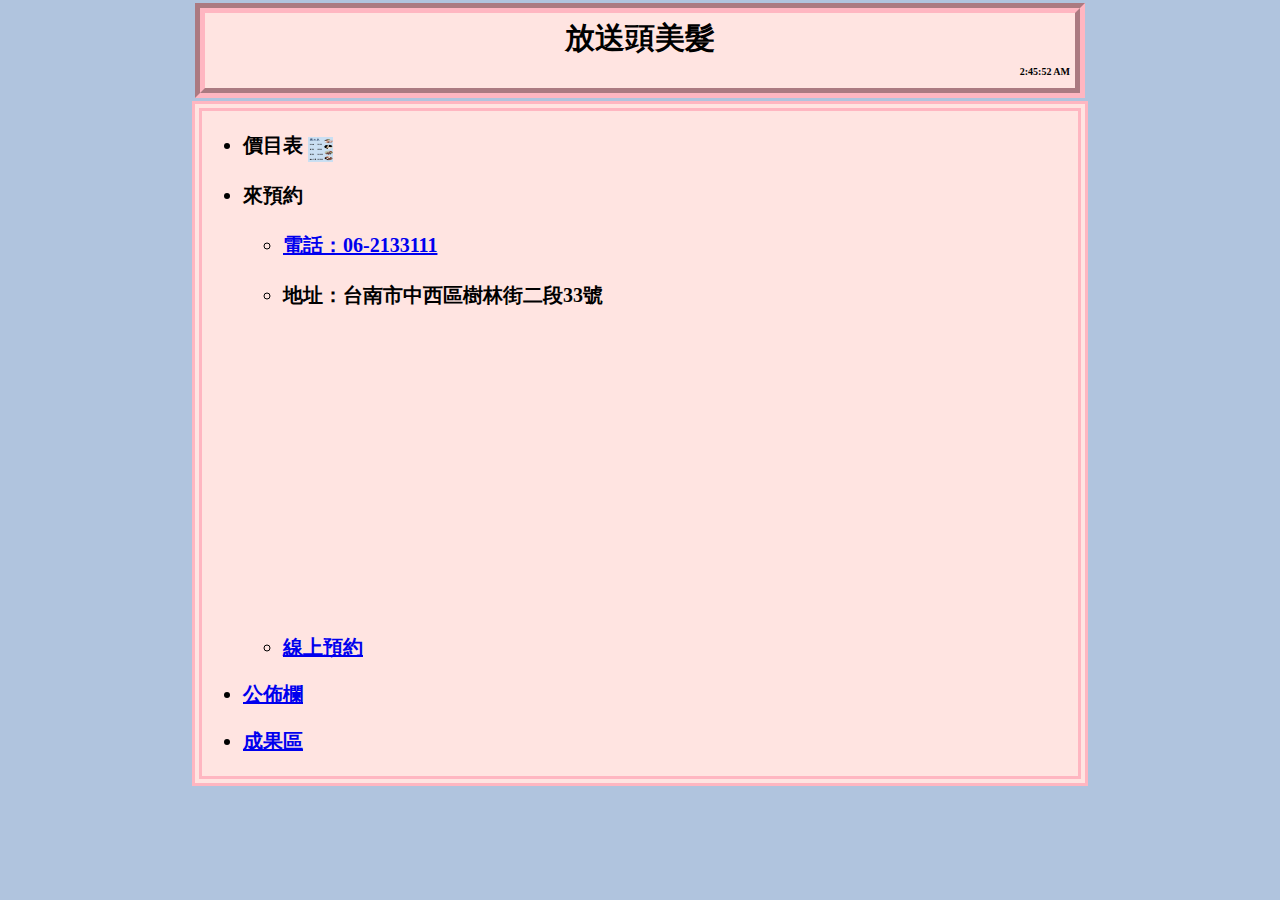
==== index.htm @ cbe70a3f "Update index.htm" ====
﻿<!DOCTYPE html PUBLIC "-//W3C//DTD XHTML 1.0 Transitional//EN" "http://www.w3.org/TR/xhtml1/DTD/xhtml1-transitional.dtd">
<html xmlns="http://www.w3.org/1999/xhtml" >
<head>
    <title>GongWen hòng-sàng-thâu</title>
    <link rel="stylesheet" type="text/css" href="..\index.css">
    <style>
      fieldset {background: #fc0}  
      table {border:5px black solid;
             border-radius:10px;}
      </style>
</head>
<body>    
     
       <div class="title"><strong>放送頭美髮</strong>

        <h1 id="mytime"  style="text-align:right; font-size:10px;"></h1> 
        <script>
          showTime();  // 呼叫 showTime() 函式
          
          function showTime() {
            var d = new Date();  // 取得日期物件
            document.getElementById("mytime").innerHTML= 
                    d.toLocaleTimeString();   // 將目前時間轉成字串後輸出
            setTimeout(showTime, 1000); // 1 秒後執行 showTime()
          }
       </script>
       </div>
    
     <div class="menu"><strong>
          <ul>
           <div>
             <li>
                 價目表 &nbsp; <img src="..\menu.jpg" class="pic">
             </li>
           </div>
           <br>
           <div>
             <li class="menu_item">
                 來預約
             </li>
             <br>
                <ul>
                  <li>
                    <p2><a href="tel:+886-6-2133111">電話：06-2133111</a></p2>
                  </li></br>
                  <li>
                    地址：台南市中西區樹林街二段33號<br>
                    <iframe src="https://www.google.com/maps/embed?pb=!1m18!1m12!1m3!1d3673.0790940522816!2d120.20561121301918!3d22.984118823536157!2m3!1f0!2f0!3f0!3m2!1i1024!2i768!4f13.1!3m3!1m2!1s0x346e768128d07bab%3A0xe5824a37b1ccb6e4!2z5ZyL56uL6Ie65Y2X5aSn5a24!5e0!3m2!1szh-TW!2stw!4v1640115348963!5m2!1szh-TW!2stw"
                     width="400" height="300" style="border:5px;" allowfullscreen="" loading="lazy"></iframe> 
                  </li>
                  <li>
                    <p><a href="..\OrderPage.htm" id="A1" target="_blank">線上預約</a></p>
                  </li>
                </ul>
           </div>
           
           <div>
             <li class="menu_item">
                 <p><a href="..\Board.htm" id="board" target="_blank">公佈欄</a></p>
             </li>
             <li class="menu_item">
                 <p><a href="..\Album.htm" id="exhibit" target="_blank">成果區</a></p>
             </li>
           </div>
         </ul>
     </strong></div>
</body>
</html>
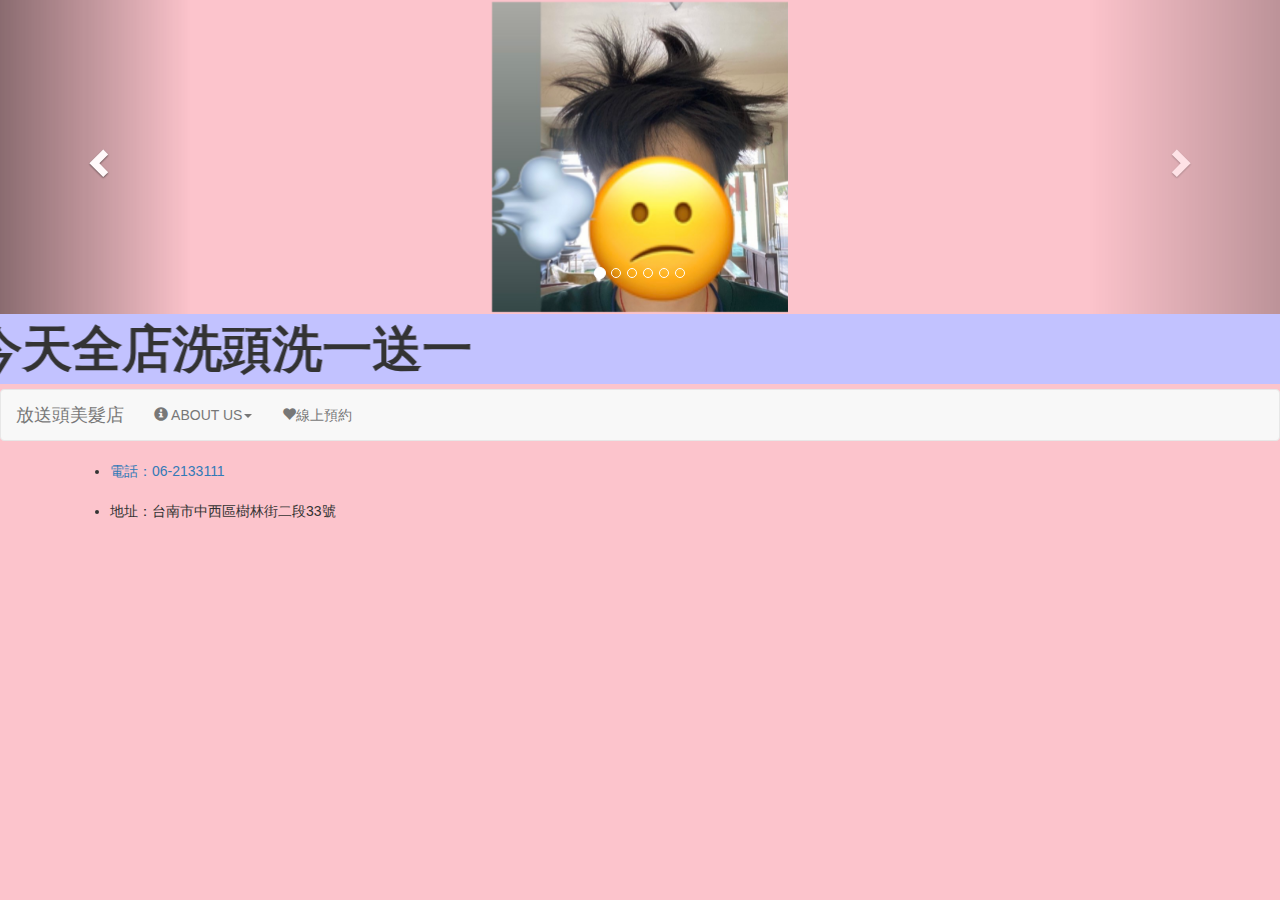
==== commit c4d24373: "Update index.htm" ====
--- a/index.htm
+++ b/index.htm
@@ -1,68 +1,119 @@
-﻿<!DOCTYPE html PUBLIC "-//W3C//DTD XHTML 1.0 Transitional//EN" "http://www.w3.org/TR/xhtml1/DTD/xhtml1-transitional.dtd">
-<html xmlns="http://www.w3.org/1999/xhtml" >
+<!doctype html>
+<html>
 <head>
+    <meta charset="utf-8">
+    <meta http-equiv="X-UA-Compatible" content="IE=edge">
+    <meta name="viewport" content="width=device-width, initial-scale=1.0">
     <title>GongWen hòng-sàng-thâu</title>
-    <link rel="stylesheet" type="text/css" href="..\index.css">
+	  <link href="http://maxcdn.bootstrapcdn.com/bootstrap/3.3.4/css/bootstrap.min.css" rel="stylesheet">
+    <script src="http://code.jquery.com/jquery-2.1.4.min.js"></script>
+    <script src="http://maxcdn.bootstrapcdn.com/bootstrap/3.3.4/js/bootstrap.min.js"></script>
     <style>
-      fieldset {background: #fc0}  
-      table {border:5px black solid;
-             border-radius:10px;}
-      </style>
+      img{width:300px;
+            height:100px;
+            align:center;
+            margin:auto;; 
+            padding:2px;
+            }
+      body{background-color: rgb(252, 196, 204);}
+      p:hover {border:3px dashed white; width:80px;background-color:#c798c7}  
+      p2:hover {border:3px dashed white; width:180px;background-color:#d8bfd8} 
+    </style>
 </head>
-<body>    
-     
-       <div class="title"><strong>放送頭美髮</strong>
 
-        <h1 id="mytime"  style="text-align:right; font-size:10px;"></h1> 
-        <script>
-          showTime();  // 呼叫 showTime() 函式
-          
-          function showTime() {
-            var d = new Date();  // 取得日期物件
-            document.getElementById("mytime").innerHTML= 
-                    d.toLocaleTimeString();   // 將目前時間轉成字串後輸出
-            setTimeout(showTime, 1000); // 1 秒後執行 showTime()
-          }
-       </script>
-       </div>
-    
-     <div class="menu"><strong>
-          <ul>
-           <div>
-             <li>
-                 價目表 &nbsp; <img src="..\menu.jpg" class="pic">
-             </li>
-           </div>
-           <br>
-           <div>
-             <li class="menu_item">
-                 來預約
-             </li>
-             <br>
-                <ul>
-                  <li>
-                    <p2><a href="tel:+886-6-2133111">電話：06-2133111</a></p2>
-                  </li></br>
-                  <li>
-                    地址：台南市中西區樹林街二段33號<br>
-                    <iframe src="https://www.google.com/maps/embed?pb=!1m18!1m12!1m3!1d3673.0790940522816!2d120.20561121301918!3d22.984118823536157!2m3!1f0!2f0!3f0!3m2!1i1024!2i768!4f13.1!3m3!1m2!1s0x346e768128d07bab%3A0xe5824a37b1ccb6e4!2z5ZyL56uL6Ie65Y2X5aSn5a24!5e0!3m2!1szh-TW!2stw!4v1640115348963!5m2!1szh-TW!2stw"
-                     width="400" height="300" style="border:5px;" allowfullscreen="" loading="lazy"></iframe> 
-                  </li>
-                  <li>
-                    <p><a href="..\OrderPage.htm" id="A1" target="_blank">線上預約</a></p>
-                  </li>
-                </ul>
-           </div>
-           
-           <div>
-             <li class="menu_item">
-                 <p><a href="..\Board.htm" id="board" target="_blank">公佈欄</a></p>
-             </li>
-             <li class="menu_item">
-                 <p><a href="..\Album.htm" id="exhibit" target="_blank">成果區</a></p>
-             </li>
-           </div>
-         </ul>
-     </strong></div>
+<body>
+<!-- 相片輪播元件 -->
+<div id="photoCarousel" class="carousel slide vertical" data-ride="carousel">
+  <!-- Indicators 瀏覽控制 --> 
+  <ol class="carousel-indicators" style="margin-top:50px">
+    <li data-target="#photoCarousel" data-slide-to="0" class="active"></li>
+    <li data-target="#photoCarousel" data-slide-to="1"></li>
+    <li data-target="#photoCarousel" data-slide-to="2"></li>
+    <li data-target="#photoCarousel" data-slide-to="3"></li>
+    <li data-target="#photoCarousel" data-slide-to="4"></li>
+    <li data-target="#photoCarousel" data-slide-to="5"></li>
+  </ol>
+  
+  <!-- 建立相片清單 -->
+  <div class="carousel-inner">
+    <div class="item active">
+      <img src="./1.jpg">
+    </div>
+    <div class="item">
+      <img src="./2.jpg">
+    </div>
+    <div class="item">
+      <img src="./3.jpg">
+    </div>
+    <div class="item">
+      <img src="./4.jpg">
+    </div>
+    <div class="item">
+      <img src="./5.jpg">
+    </div>
+  </div>
+  <!-- 上一張/下一張控制 --> 
+  <a class="left carousel-control" href="#photoCarousel" data-slide="prev">
+  <span class="glyphicon glyphicon-chevron-left"></span></a>
+  <a class="right carousel-control" href="#photoCarousel" data-slide="next">
+  <span class="glyphicon glyphicon-chevron-right"></span></a>
+</div>
+
+<div>
+  <marquee
+  style="font-size:50px;text-align: center;"
+  direction="right" bgcolor="#C2C2FF" onMouseOver="this.stop()" 
+  onMouseOut="this.start()" width="auto" height="70px"  scrollamount="10">
+  <b>
+  今天全店洗頭洗一送一
+  </b>
+</marquee>
+</div>
+
+<!-- 巡覽列, navbar-default 表示白底黑字樣式 -->
+<nav class="navbar navbar-default"  >
+  <!-- 選單表頭區塊 -->
+  <div class="navbar-header">
+    <span href="#" class="navbar-brand">放送頭美髮店</span>
+    <!-- 按鈕 -->
+    <button type="button" class="navbar-toggle" 
+            data-toggle="collapse" data-target="#mynav">
+        <span class="icon-bar"></span>
+        <span class="icon-bar"></span>
+        <span class="icon-bar"></span>
+    </button>
+  </div>
+  
+  <!-- 選單 -->
+  <div id="mynav" class="navbar-collapse collapse">
+    <ul class="navbar-nav nav">
+      
+      <li><a href="#" class="dropdown-toggle" data-toggle="dropdown">  <!-- 選單項目 4：下拉子選單 -->
+           <span class="glyphicon glyphicon-info-sign"></span> ABOUT US<b class="caret"></b></a>
+           <ul class="dropdown-menu">      
+           <li><a href="./Album.htm"><!-- 選單項目 2 --><span class="glyphicon glyphicon-home"></span>成果區</a></li>
+           <li><a href="./Board.htm"><!-- 選單項目 3 --><span class="glyphicon glyphicon-picture"></span>公佈欄</a></li>
+           <li class="divider"></li>    <!-- 分隔線 -->
+           </ul>
+      </li>    
+      <li><a href="./OrderPage.htm"><!-- 選單項目 1 --><span class="glyphicon glyphicon-heart"></span>線上預約</a></li>
+    </ul>
+  </div>
+</nav>
+
+<div class="container">
+  <ul>
+    <li>
+      <p2><a href="tel:+886-6-2133111">電話：06-2133111</a></p2>
+    </li></br>
+    <li>
+      地址：台南市中西區樹林街二段33號<br>
+      <iframe src="https://www.google.com/maps/embed?pb=!1m18!1m12!1m3!1d3673.0790940522816!2d120.20561121301918!3d22.984118823536157!2m3!1f0!2f0!3f0!3m2!1i1024!2i768!4f13.1!3m3!1m2!1s0x346e768128d07bab%3A0xe5824a37b1ccb6e4!2z5ZyL56uL6Ie65Y2X5aSn5a24!5e0!3m2!1szh-TW!2stw!4v1640115348963!5m2!1szh-TW!2stw"
+       width="400" height="300" style="border:5px;" allowfullscreen="" loading="lazy"></iframe> 
+    </li>
+  </ul>
+</div>
+  
 </body>
+
 </html>
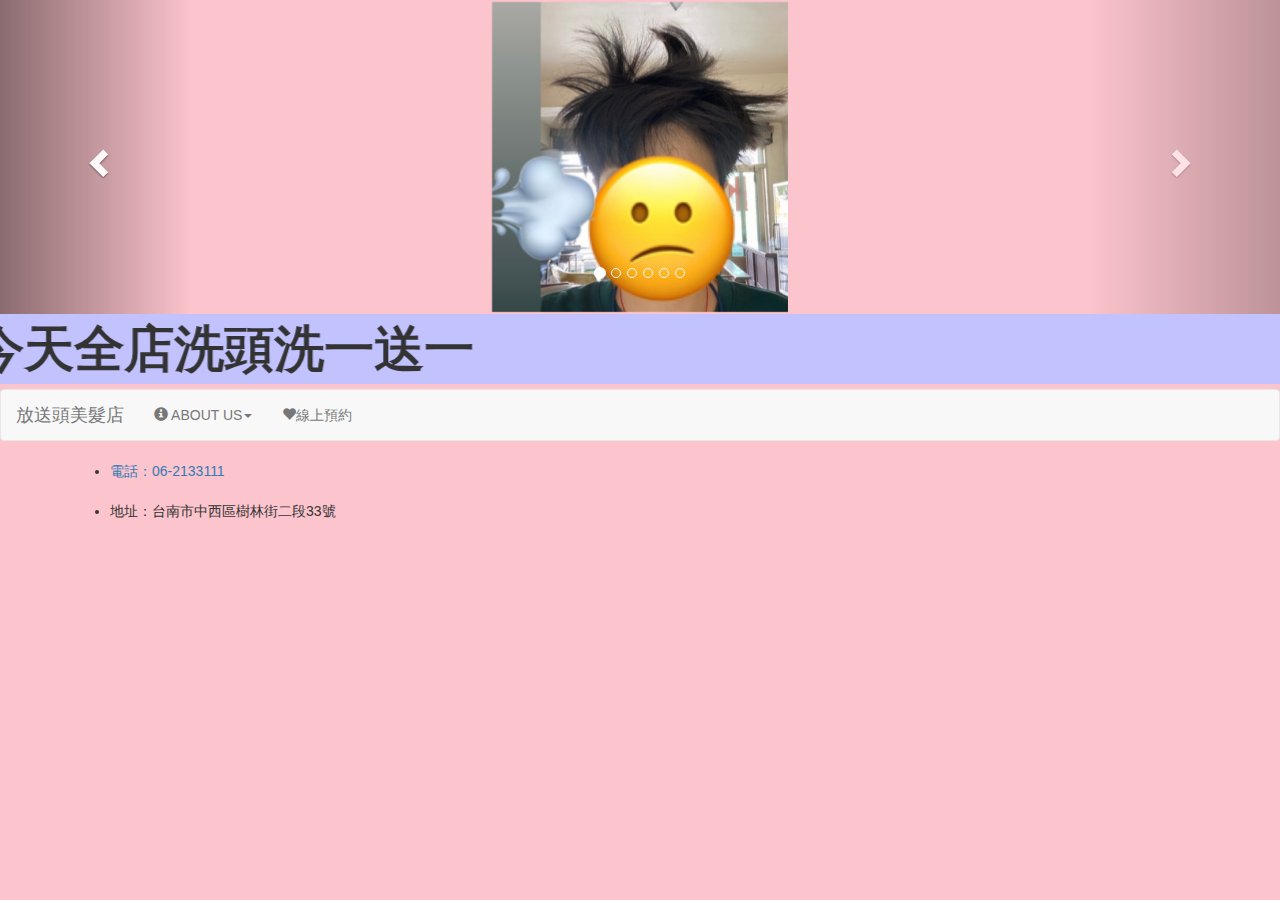
==== commit e602f11a: "Update index.htm" ====
--- a/index.htm
+++ b/index.htm
@@ -6,12 +6,11 @@
     <meta name="viewport" content="width=device-width, initial-scale=1.0">
     <title>GongWen hòng-sàng-thâu</title>
 	  <link href="http://maxcdn.bootstrapcdn.com/bootstrap/3.3.4/css/bootstrap.min.css" rel="stylesheet">
-    <script src="http://code.jquery.com/jquery-2.1.4.min.js"></script>
+    <script src="http://code.jquery.com/jquery-3.6.0.min.js"></script>
     <script src="http://maxcdn.bootstrapcdn.com/bootstrap/3.3.4/js/bootstrap.min.js"></script>
     <style>
       img{width:300px;
             height:100px;
-            align:center;
             margin:auto;; 
             padding:2px;
             }
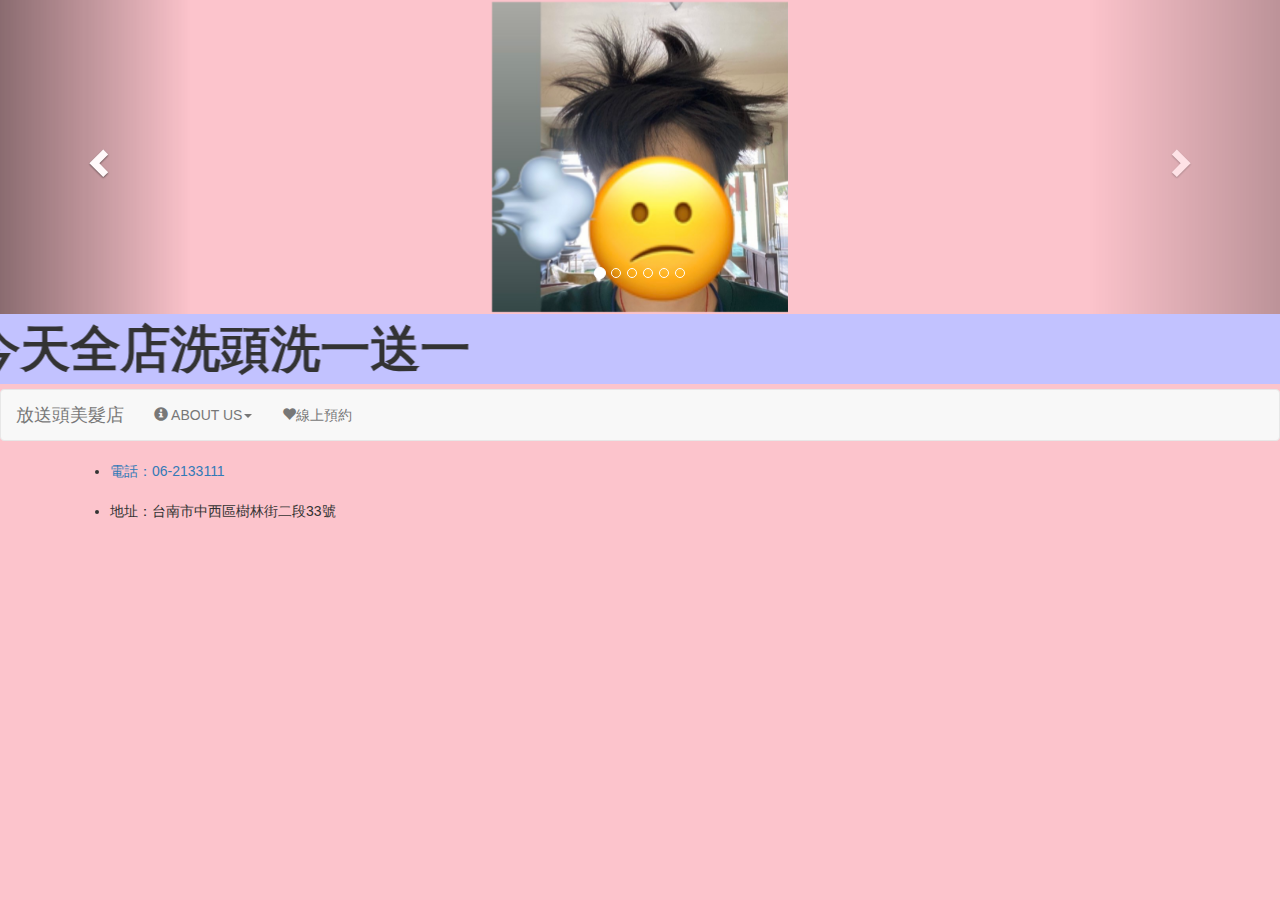
==== commit f8ad7969: "Update index.htm" ====
--- a/index.htm
+++ b/index.htm
@@ -5,9 +5,9 @@
     <meta http-equiv="X-UA-Compatible" content="IE=edge">
     <meta name="viewport" content="width=device-width, initial-scale=1.0">
     <title>GongWen hòng-sàng-thâu</title>
-	  <link href="http://maxcdn.bootstrapcdn.com/bootstrap/3.3.4/css/bootstrap.min.css" rel="stylesheet">
-    <script src="http://code.jquery.com/jquery-3.6.0.min.js"></script>
-    <script src="http://maxcdn.bootstrapcdn.com/bootstrap/3.3.4/js/bootstrap.min.js"></script>
+	  <link href="https://maxcdn.bootstrapcdn.com/bootstrap/3.3.4/css/bootstrap.min.css" rel="stylesheet">
+    <script src="https://code.jquery.com/jquery-3.6.0.min.js"></script>
+    <script src="https://maxcdn.bootstrapcdn.com/bootstrap/3.3.4/js/bootstrap.min.js"></script>
     <style>
       img{width:300px;
             height:100px;
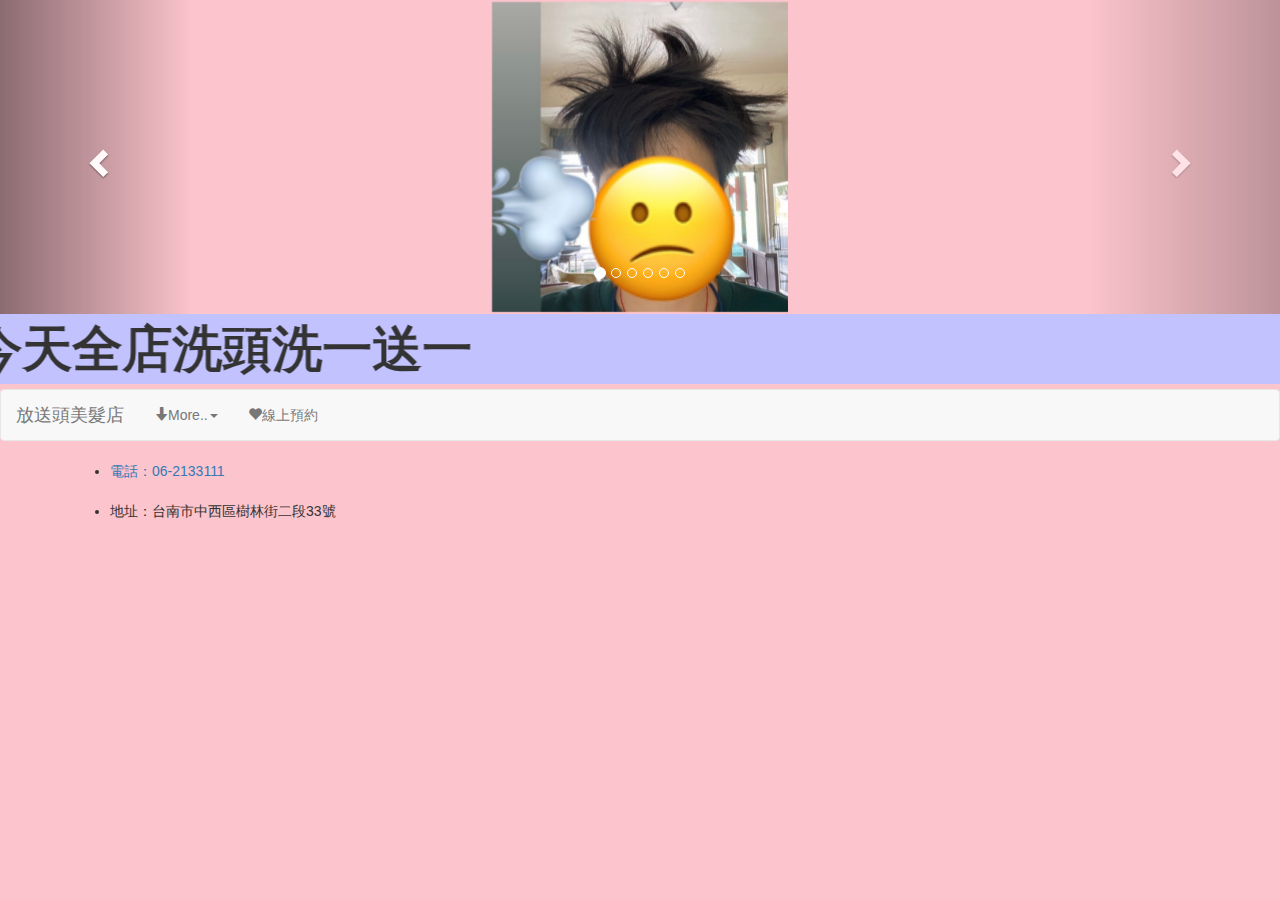
==== commit f4e3e302: "Update index.htm" ====
--- a/index.htm
+++ b/index.htm
@@ -88,7 +88,7 @@
     <ul class="navbar-nav nav">
       
       <li><a href="#" class="dropdown-toggle" data-toggle="dropdown">  <!-- 選單項目 4：下拉子選單 -->
-           <span class="glyphicon glyphicon-info-sign"></span> ABOUT US<b class="caret"></b></a>
+           <span class="glyphicon glyphicon-arrow-down"></span>More..<b class="caret"></b></a>
            <ul class="dropdown-menu">      
            <li><a href="./Album.htm"><!-- 選單項目 2 --><span class="glyphicon glyphicon-home"></span>成果區</a></li>
            <li><a href="./Board.htm"><!-- 選單項目 3 --><span class="glyphicon glyphicon-picture"></span>公佈欄</a></li>
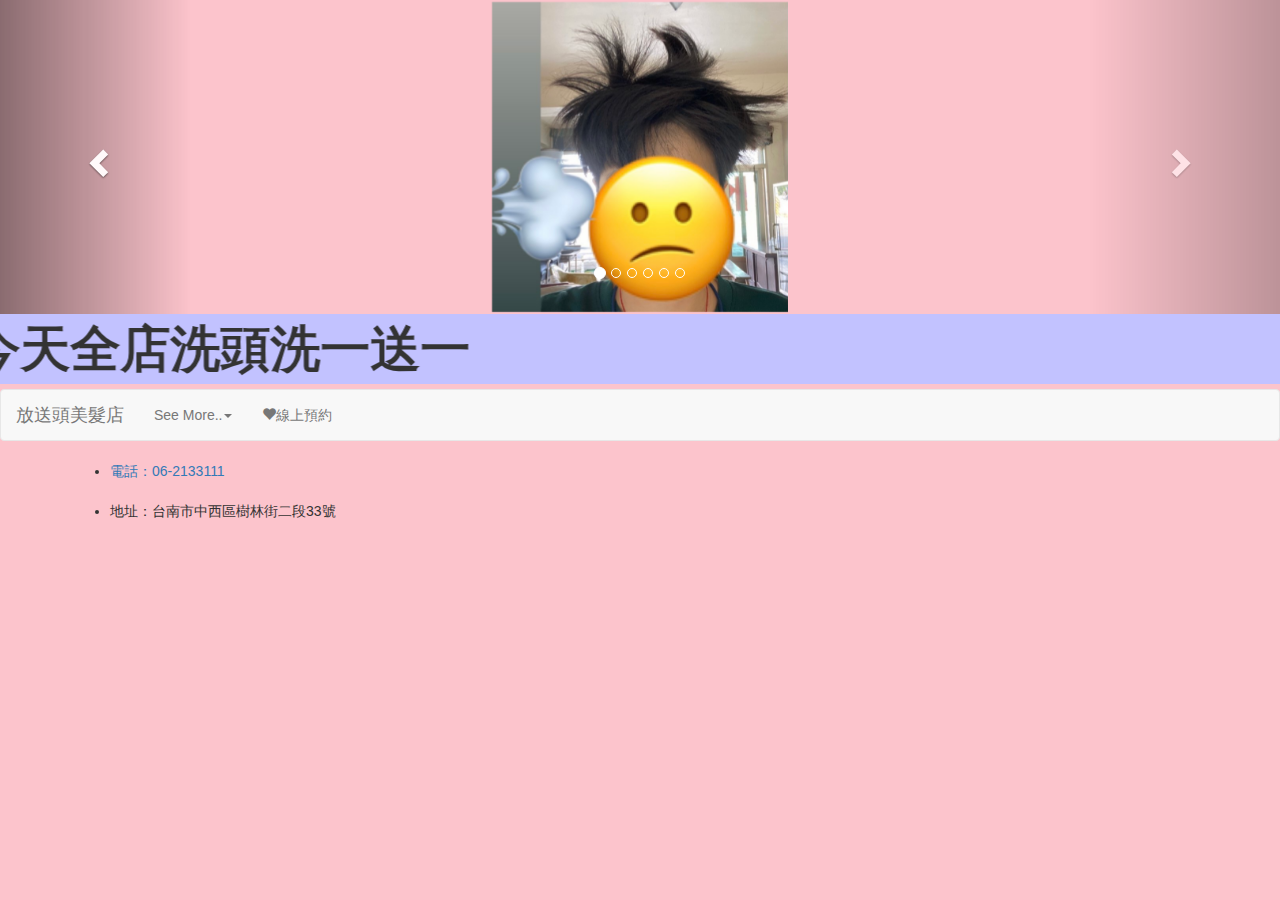
==== commit 846f7eb1: "Update index.htm" ====
--- a/index.htm
+++ b/index.htm
@@ -88,7 +88,7 @@
     <ul class="navbar-nav nav">
       
       <li><a href="#" class="dropdown-toggle" data-toggle="dropdown">  <!-- 選單項目 4：下拉子選單 -->
-           <span class="glyphicon glyphicon-arrow-down"></span>More..<b class="caret"></b></a>
+           <span class="glyphicon glyphicon-glyphicon-th-list"></span>See More..<b class="caret"></b></a>
            <ul class="dropdown-menu">      
            <li><a href="./Album.htm"><!-- 選單項目 2 --><span class="glyphicon glyphicon-home"></span>成果區</a></li>
            <li><a href="./Board.htm"><!-- 選單項目 3 --><span class="glyphicon glyphicon-picture"></span>公佈欄</a></li>
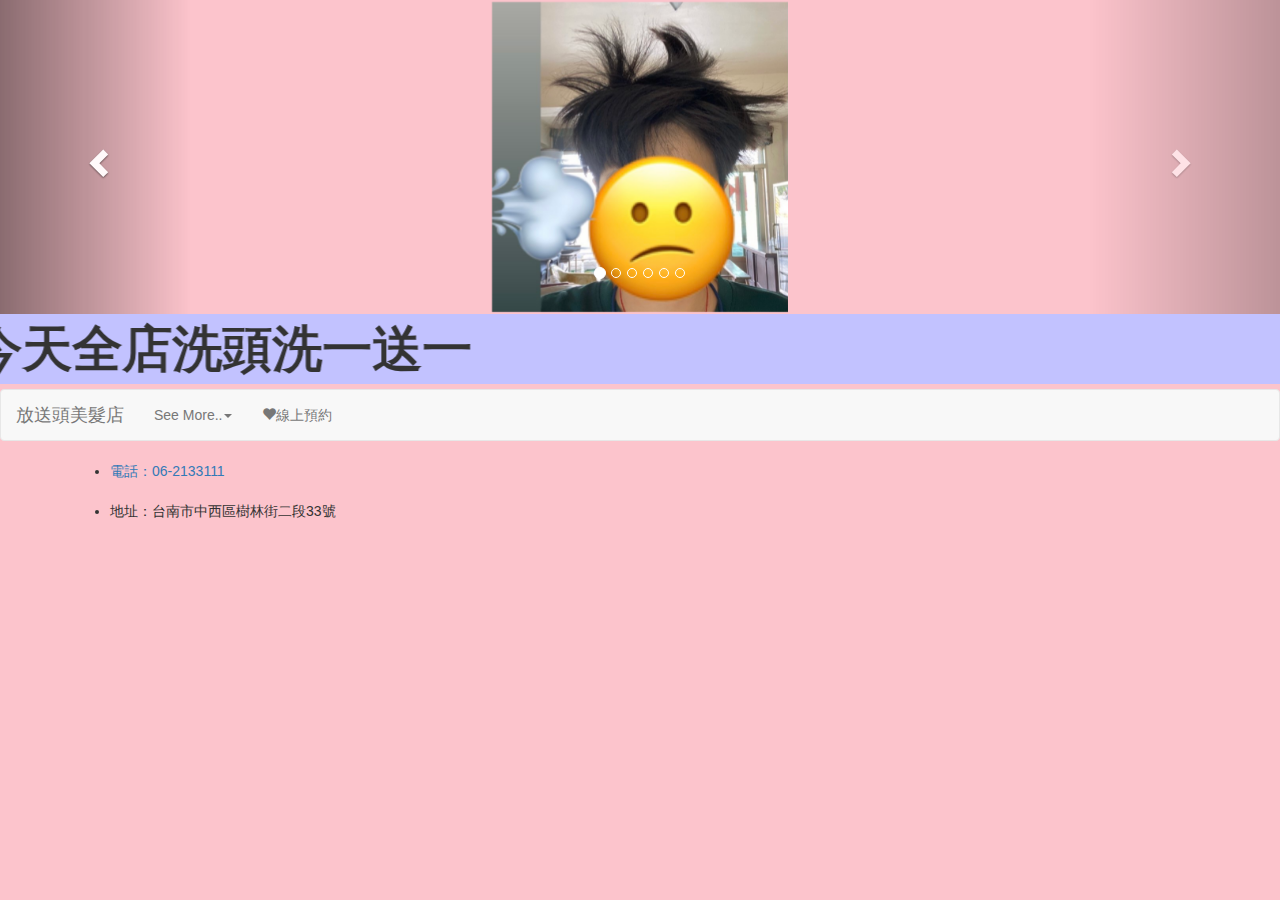
==== commit a52f6e7b: "Update index.htm" ====
--- a/index.htm
+++ b/index.htm
@@ -21,7 +21,7 @@
 </head>
 
 <body>
-<!-- 相片輪播元件 -->
+<!-- 相片輪播 -->
 <div id="photoCarousel" class="carousel slide vertical" data-ride="carousel">
   <!-- Indicators 瀏覽控制 --> 
   <ol class="carousel-indicators" style="margin-top:50px">
@@ -33,7 +33,7 @@
     <li data-target="#photoCarousel" data-slide-to="5"></li>
   </ol>
   
-  <!-- 建立相片清單 -->
+  <!-- 相片清單 -->
   <div class="carousel-inner">
     <div class="item active">
       <img src="./1.jpg">
@@ -51,7 +51,7 @@
       <img src="./5.jpg">
     </div>
   </div>
-  <!-- 上一張/下一張控制 --> 
+  <!-- 上一張/下一張 --> 
   <a class="left carousel-control" href="#photoCarousel" data-slide="prev">
   <span class="glyphicon glyphicon-chevron-left"></span></a>
   <a class="right carousel-control" href="#photoCarousel" data-slide="next">
@@ -69,9 +69,9 @@
 </marquee>
 </div>
 
-<!-- 巡覽列, navbar-default 表示白底黑字樣式 -->
+<!-- 巡覽列 -->
 <nav class="navbar navbar-default"  >
-  <!-- 選單表頭區塊 -->
+  <!-- 選單表頭 -->
   <div class="navbar-header">
     <span href="#" class="navbar-brand">放送頭美髮店</span>
     <!-- 按鈕 -->
@@ -87,15 +87,15 @@
   <div id="mynav" class="navbar-collapse collapse">
     <ul class="navbar-nav nav">
       
-      <li><a href="#" class="dropdown-toggle" data-toggle="dropdown">  <!-- 選單項目 4：下拉子選單 -->
+      <li><a href="#" class="dropdown-toggle" data-toggle="dropdown">  <!-- 下拉子選單 -->
            <span class="glyphicon glyphicon-glyphicon-th-list"></span>See More..<b class="caret"></b></a>
            <ul class="dropdown-menu">      
-           <li><a href="./Album.htm"><!-- 選單項目 2 --><span class="glyphicon glyphicon-home"></span>成果區</a></li>
-           <li><a href="./Board.htm"><!-- 選單項目 3 --><span class="glyphicon glyphicon-picture"></span>公佈欄</a></li>
-           <li class="divider"></li>    <!-- 分隔線 -->
+           <li><a href="./Album.htm"><span class="glyphicon glyphicon-home"></span>成果區</a></li>
+           <li><a href="./Board.htm"><span class="glyphicon glyphicon-picture"></span>公佈欄</a></li>
+           <li class="divider"></li> 
            </ul>
       </li>    
-      <li><a href="./OrderPage.htm"><!-- 選單項目 1 --><span class="glyphicon glyphicon-heart"></span>線上預約</a></li>
+      <li><a href="./OrderPage.htm"><span class="glyphicon glyphicon-heart"></span>線上預約</a></li>
     </ul>
   </div>
 </nav>
